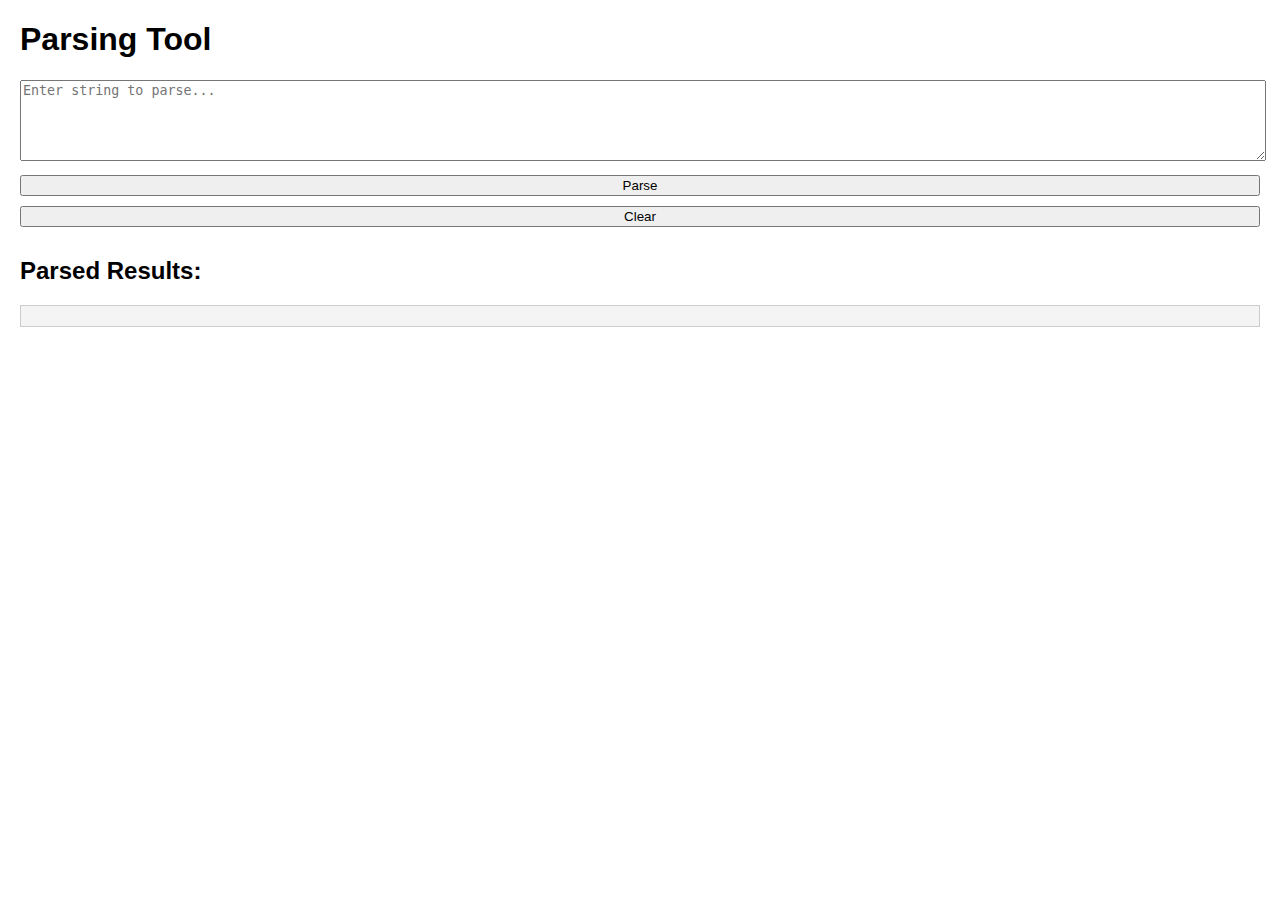
==== frontend/index.html @ 81ea7e8c "updates" ====
<!DOCTYPE html>
<html lang="en">
<head>
    <meta charset="UTF-8">
    <meta name="viewport" content="width=device-width, initial-scale=1.0">
    <title>Parsing Tool</title>
    <style>
        body {
            font-family: Arial, sans-serif;
            margin: 20px;
        }
        textarea, button {
            width: 100%;
            margin-bottom: 10px;
        }
        .output {
            background: #f4f4f4;
            padding: 10px;
            border: 1px solid #ccc;
            white-space: pre-wrap;
            overflow-x: auto;
        }
    </style>
</head>
<body>
    <h1>Parsing Tool</h1>
    <textarea id="inputText" rows="5" placeholder="Enter string to parse..."></textarea>
    <button onclick="parseInput()">Parse</button>
    <button onclick="clearFields()">Clear</button>
    <h2>Parsed Results:</h2>
    <div id="output" class="output"></div>

    <script>
        async function parseInput() {
            const inputText = document.getElementById('inputText').value;
            const outputDiv = document.getElementById('output');

            if (!inputText.trim()) {
                alert('Input is empty!');
                return;
            }

            try {
                const response = await fetch('/parse', {
                    method: 'POST',
                    headers: { 'Content-Type': 'application/json' },
                    body: JSON.stringify({ input: inputText }),
                });

                if (!response.ok) {
                    const errorData = await response.json();
                    outputDiv.textContent = `Error: ${errorData.error}`;
                    return;
                }

                const parsedData = await response.json();
                outputDiv.textContent = JSON.stringify(parsedData, null, 2);
            } catch (error) {
                console.error('Error parsing input:', error);
                outputDiv.textContent = 'An error occurred!';
            }
        }

        function clearFields() {
            document.getElementById('inputText').value = '';
            document.getElementById('output').textContent = '';
        }
    </script>
</body>
</html>
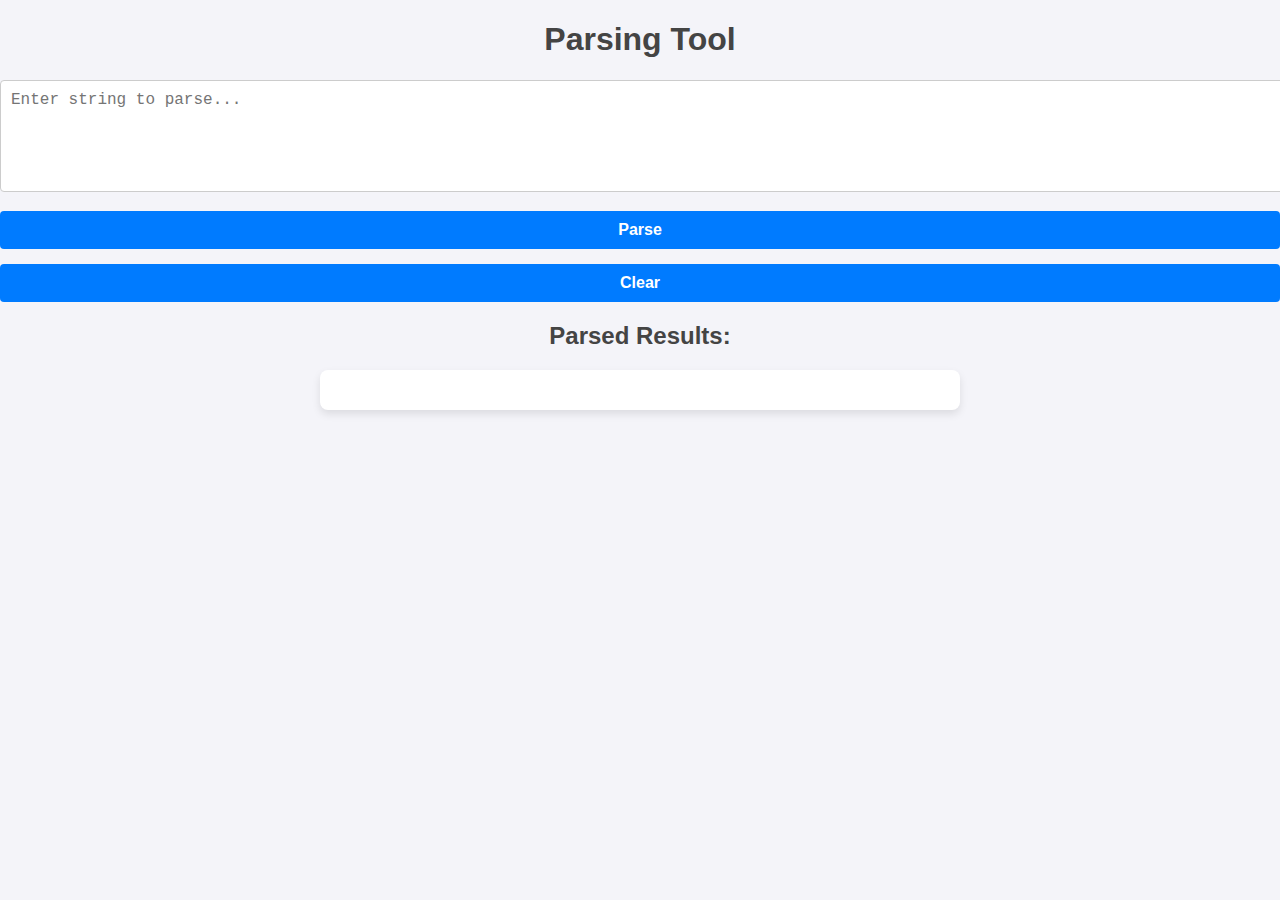
==== commit c203beee: "updates" ====
--- a/frontend/index.html
+++ b/frontend/index.html
@@ -4,23 +4,7 @@
     <meta charset="UTF-8">
     <meta name="viewport" content="width=device-width, initial-scale=1.0">
     <title>Parsing Tool</title>
-    <style>
-        body {
-            font-family: Arial, sans-serif;
-            margin: 20px;
-        }
-        textarea, button {
-            width: 100%;
-            margin-bottom: 10px;
-        }
-        .output {
-            background: #f4f4f4;
-            padding: 10px;
-            border: 1px solid #ccc;
-            white-space: pre-wrap;
-            overflow-x: auto;
-        }
-    </style>
+    <link rel="stylesheet" href="style.css">
 </head>
 <body>
     <h1>Parsing Tool</h1>
--- a/frontend/style.css
+++ b/frontend/style.css
@@ -0,0 +1,106 @@
+/* General styles */
+body {
+  font-family: Arial, sans-serif;
+  margin: 0;
+  padding: 0;
+  box-sizing: border-box;
+  background-color: #f4f4f9;
+  color: #333;
+}
+
+h1, h2 {
+  text-align: center;
+  color: #444;
+}
+
+form {
+  max-width: 600px;
+  margin: 20px auto;
+  padding: 20px;
+  background-color: #fff;
+  border-radius: 8px;
+  box-shadow: 0 4px 8px rgba(0, 0, 0, 0.1);
+}
+
+form label {
+  font-weight: bold;
+  display: block;
+  margin-bottom: 10px;
+}
+
+textarea {
+  width: 100%;
+  padding: 10px;
+  border: 1px solid #ccc;
+  border-radius: 4px;
+  resize: none;
+  font-size: 1rem;
+}
+
+textarea:focus {
+  border-color: #007bff;
+  outline: none;
+  box-shadow: 0 0 5px rgba(0, 123, 255, 0.5);
+}
+
+button {
+  display: block;
+  width: 100%;
+  padding: 10px 15px;
+  font-size: 1rem;
+  font-weight: bold;
+  color: #fff;
+  background-color: #007bff;
+  border: none;
+  border-radius: 4px;
+  cursor: pointer;
+  margin-top: 15px;
+}
+
+button:hover {
+  background-color: #0056b3;
+}
+
+button:active {
+  background-color: #004085;
+}
+
+#output {
+  max-width: 600px;
+  margin: 20px auto;
+  padding: 20px;
+  background-color: #fff;
+  border-radius: 8px;
+  box-shadow: 0 4px 8px rgba(0, 0, 0, 0.1);
+}
+
+#output pre {
+  background-color: #f8f9fa;
+  padding: 10px;
+  border: 1px solid #ccc;
+  border-radius: 4px;
+  white-space: pre-wrap;
+  word-wrap: break-word;
+  font-size: 1rem;
+  color: #333;
+}
+
+/* Responsive design */
+@media (max-width: 768px) {
+  form {
+    padding: 15px;
+  }
+
+  button {
+    font-size: 0.9rem;
+    padding: 8px;
+  }
+
+  #output {
+    padding: 15px;
+  }
+
+  #output pre {
+    font-size: 0.9rem;
+  }
+}
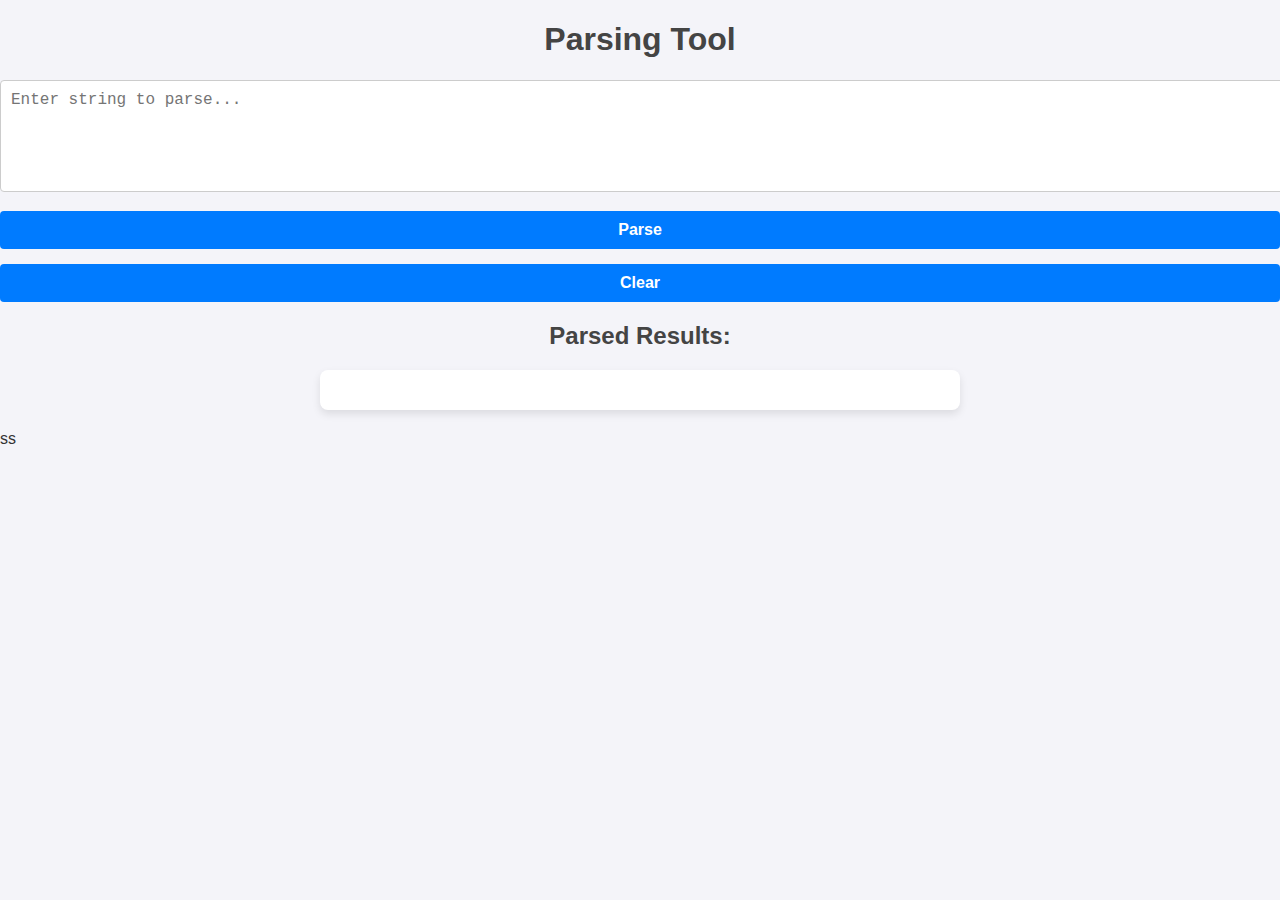
==== commit 356e4b08: "updating" ====
--- a/frontend/index.html
+++ b/frontend/index.html
@@ -9,7 +9,7 @@
 <body>
     <h1>Parsing Tool</h1>
     <textarea id="inputText" rows="5" placeholder="Enter string to parse..."></textarea>
-    <button onclick="parseInput()">Parse</button>
+    <button id="parse-button">Parse</button>
     <button onclick="clearFields()">Clear</button>
     <h2>Parsed Results:</h2>
     <div id="output" class="output"></div>
@@ -49,6 +49,9 @@
             document.getElementById('inputText').value = '';
             document.getElementById('output').textContent = '';
         }
+
+        document.getElementById('parse-button').addEventListener('click', parseInput);
     </script>
 </body>
 </html>
+ss